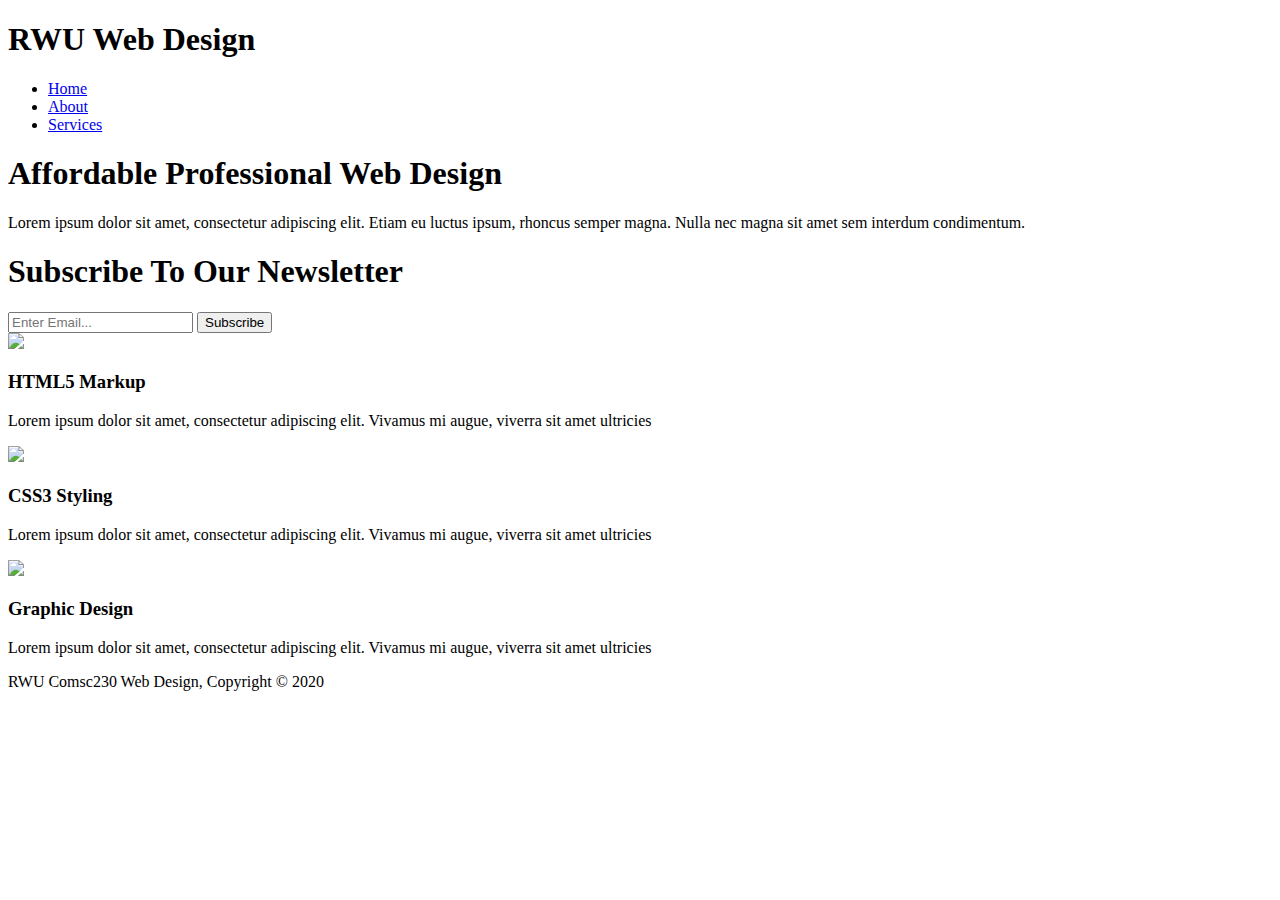
==== index.html @ f475d7a3 "part 5" ====
<!DOCTYPE html>
<html>
  <head>
    <meta charset="utf-8">
    <meta name="viewport" content="width=device-width">
    <meta name="description" content="Affordable and professional web design">
	  <meta name="keywords" content="web design, affordable web design, professional web design">
  	<meta name="author" content="Tom Newman">
    <title>RWU Comsc230 Web Design | Welcome</title>
    <link rel="stylesheet" href="./css/style.css">
  </head>
  <body>
	  <header>
 <div class="container">
     <div id="branding">
         <h1>RWU Web Design</h1>
     </div>	
     <nav>
         <ul>
             <li><a href="index.html">Home</a></li>
             <li><a href="about.html">About</a></li>
             <li><a href="services.html">Services</a></li>
         </ul>
     </nav>
</div>
     </header>
     <section id="showcase">
        <div class="container">
          <h1>Affordable Professional Web Design</h1>
          <!-- Dummy text is from www.lipsum.com -->
          <p>Lorem ipsum dolor sit amet, consectetur adipiscing elit. Etiam eu luctus ipsum, rhoncus semper magna. Nulla nec magna sit amet sem interdum condimentum.</p>
        </div>
      </section>

      <section id="newsletter">
        <div class="container">
          <h1>Subscribe To Our Newsletter</h1>
          <form>
            <input type="email" placeholder="Enter Email...">
            <button type="submit" class="button_1">Subscribe</button>
          </form>
        </div>
      </section>

<!-- Adding in the Boxes section under the newsletter section 
The boxes are in a container class and each box has it's own div
We also add the images to the img folder
-->

      <section id="boxes">
        <div class="container">
          <div class="box">
            <img src="./img/logo_html.png">
            <h3>HTML5 Markup</h3>
            <p>Lorem ipsum dolor sit amet, consectetur adipiscing elit. Vivamus mi augue, viverra sit amet ultricies</p>
          </div>
          <div class="box">
            <img src="./img/logo_css.png">
            <h3>CSS3 Styling</h3>
            <p>Lorem ipsum dolor sit amet, consectetur adipiscing elit. Vivamus mi augue, viverra sit amet ultricies</p>
          </div>
          <div class="box">
            <img src="./img/logo_brush.png">
            <h3>Graphic Design</h3>
            <p>Lorem ipsum dolor sit amet, consectetur adipiscing elit. Vivamus mi augue, viverra sit amet ultricies</p>
          </div>
        </div>
      </section>
      <footer>
        <p>RWU Comsc230 Web Design, Copyright &copy; 2020</p>
      </footer>

  </body>
</html>
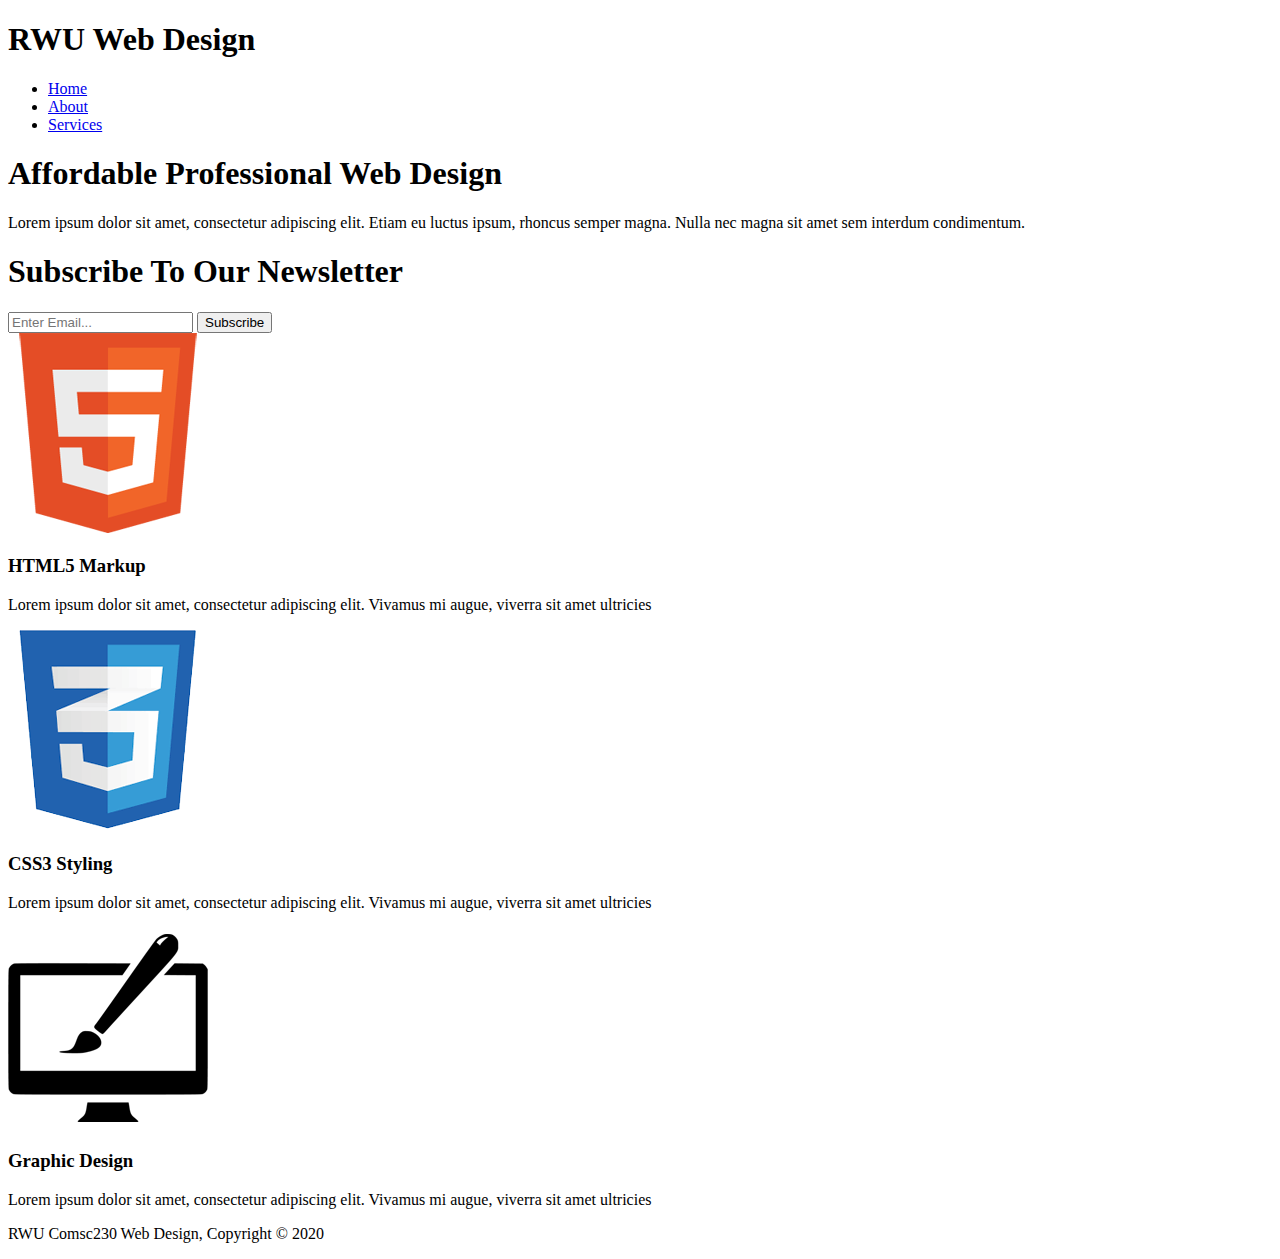
==== commit 169ede01: "part 6" ====
--- a/index.html
+++ b/index.html
@@ -1,4 +1,10 @@
 <!DOCTYPE html>
+<!--
+    This branch part6-css continues building the css styling in the 
+    css/css.style file.
+   
+   Note: Video location 24:22 thru 29:40
+-->
 <html>
   <head>
     <meta charset="utf-8">
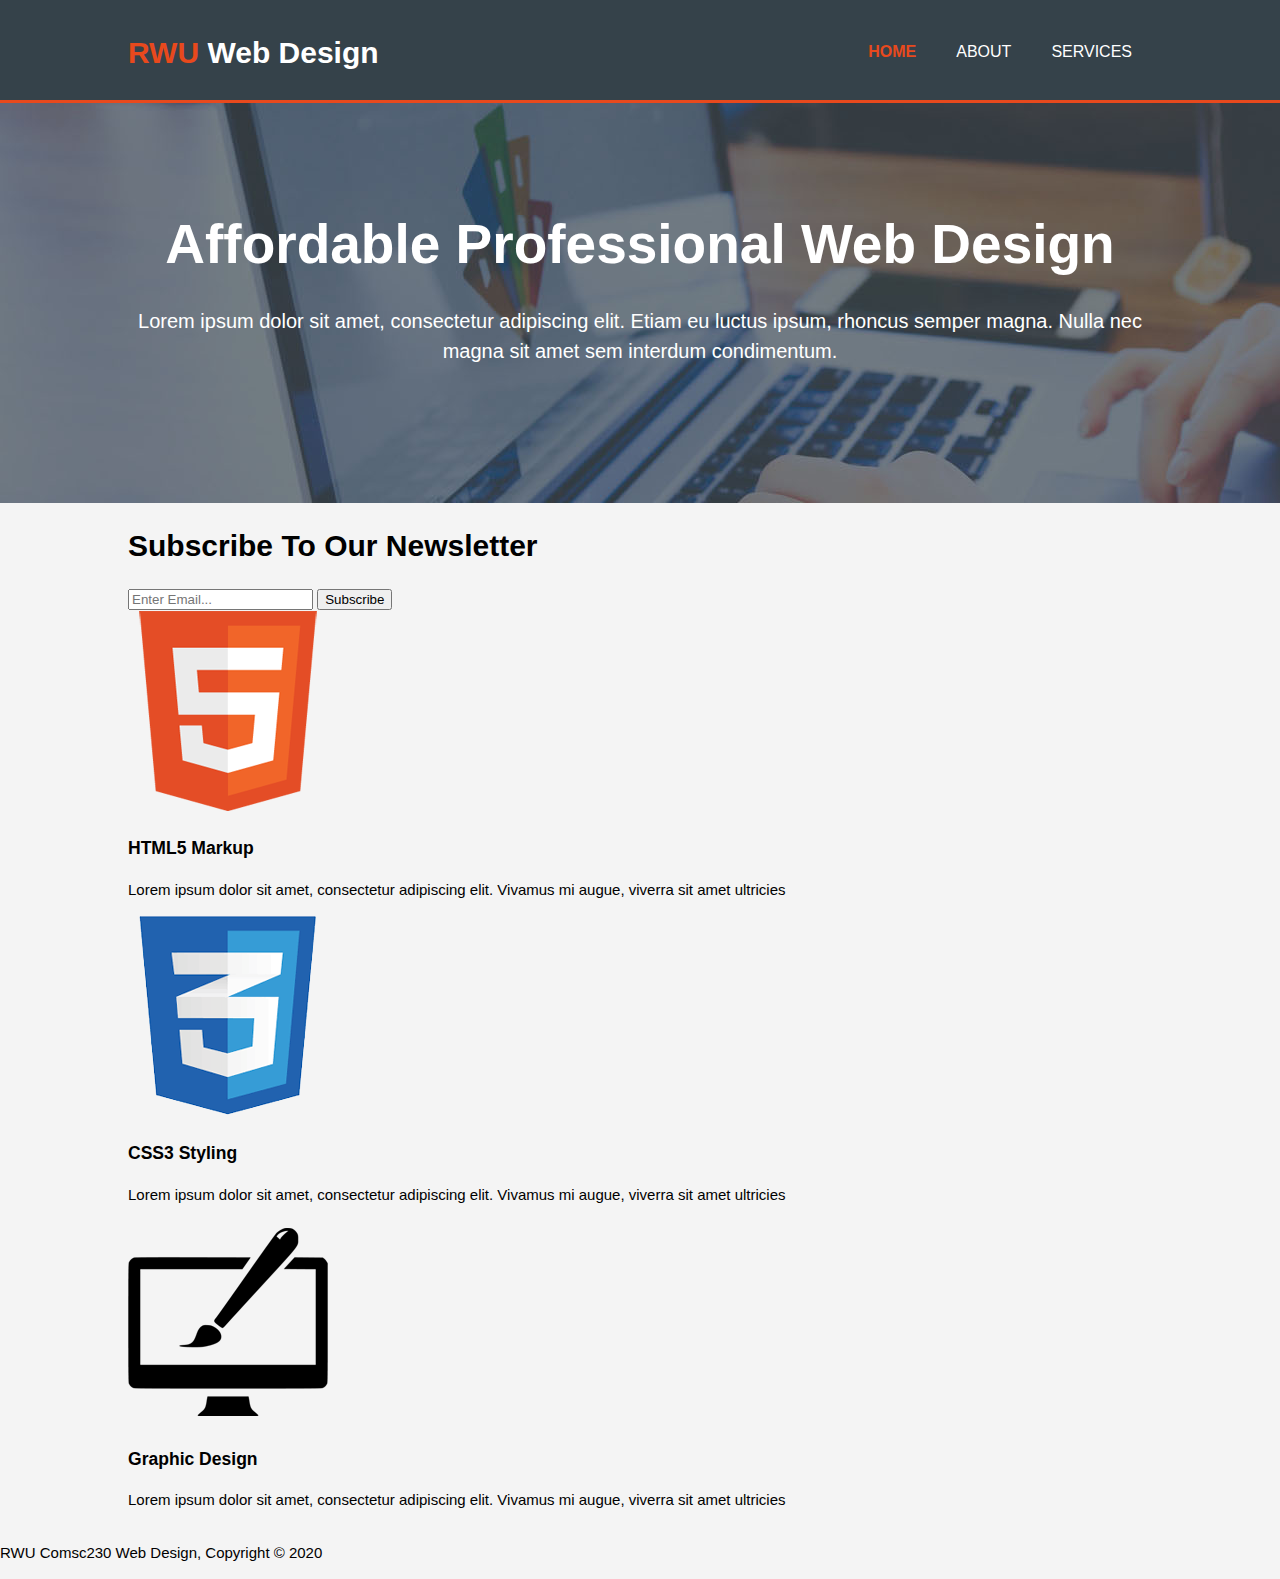
==== commit aa2a460d: "corrected link to styles sheet" ====
--- a/index.html
+++ b/index.html
@@ -1,9 +1,9 @@
 <!DOCTYPE html>
 <!--
-    This branch part6-css continues building the css styling in the 
-    css/css.style file.
+    This branch part9-css continues building the css styling in the 
+    css/css.style file. Css for the showcase header and paragraph formating is added
    
-   Note: Video location 24:22 thru 29:40
+     Video location 35:27 thru 36:36
 -->
 <html>
   <head>
@@ -13,17 +13,17 @@
 	  <meta name="keywords" content="web design, affordable web design, professional web design">
   	<meta name="author" content="Tom Newman">
     <title>RWU Comsc230 Web Design | Welcome</title>
-    <link rel="stylesheet" href="./css/style.css">
+    <link rel="stylesheet" href="./css/styles.css">
   </head>
   <body>
 	  <header>
  <div class="container">
      <div id="branding">
-         <h1>RWU Web Design</h1>
+         <h1><span class="highlight">RWU</span> Web Design</h1>
      </div>	
      <nav>
          <ul>
-             <li><a href="index.html">Home</a></li>
+             <li class="current"><a href="index.html">Home</a></li>
              <li><a href="about.html">About</a></li>
              <li><a href="services.html">Services</a></li>
          </ul>
--- a/css/styles.css
+++ b/css/styles.css
@@ -0,0 +1,105 @@
+/*
+A CSS rule set has one part called selector, and the other part called declaration. The
+declaration contains various rules, each composed by a property, and a value.
+In this example, p is the selector, and applies one rule which sets the value 20px to the
+font-size property: In this example the body is the selector
+and there are a set of rules for: font, padding, margin, and background-color
+*/
+
+body{
+    font: 15px/1.5 Arial, Helvetica,sans-serif;
+    padding:0;
+    margin:0;
+    background-color:#f4f4f4;
+  }
+
+  /* Global - 
+  
+  Global means that the css formatting rules specified will apply as a default
+  to the selectors indicated.
+  
+  The container width is responsive to the size of the device, 
+  the margin 'auto' will keep the conainer in the middle of the screen
+  using 'overflow hidden' will prevent a scroll bar from popping up
+  if the content goes beyond the screen boundary
+  */
+  
+.container{
+    width:80%; 
+    margin:auto;
+    overflow:hidden;
+  }
+
+  ul{
+      margin:0;
+      padding:0;
+  }
+
+  /* Header **/
+header{
+    background:#35424a;
+    color:#ffffff;
+    padding-top:30px;
+    min-height:70px;
+    border-bottom:#e8491d 3px solid;
+  }
+  
+
+  header a{
+    color:#ffffff;
+    text-decoration:none;
+    text-transform: uppercase;
+    font-size:16px;
+  }
+  
+
+  header li{
+    float:left;
+    display:inline;
+    padding: 0 20px 0 20px;
+  }
+  
+  /*  
+  Notice the use of the # because the branding component has an id 
+  */
+
+  header #branding{
+    float:left;
+  }
+  
+  header #branding h1{
+    margin:0;
+  }
+  
+  header nav{
+    float:right;
+    margin-top:10px;
+  }
+
+  header .highlight, header .current a{
+    color:#e8491d;
+    font-weight:bold;
+  }
+
+  
+header a:hover{
+    color:#cccccc;
+    font-weight:bold;
+  }
+  /* Showcase */
+#showcase{
+    min-height:400px;
+    background:url('../img/showcase.jpg') no-repeat 0 -400px;
+    text-align:center;
+    color:#ffffff;
+  }
+  
+  #showcase h1{
+    margin-top:100px;
+    font-size:55px;
+    margin-bottom:10px;
+  }
+  
+  #showcase p{
+    font-size:20px;
+  }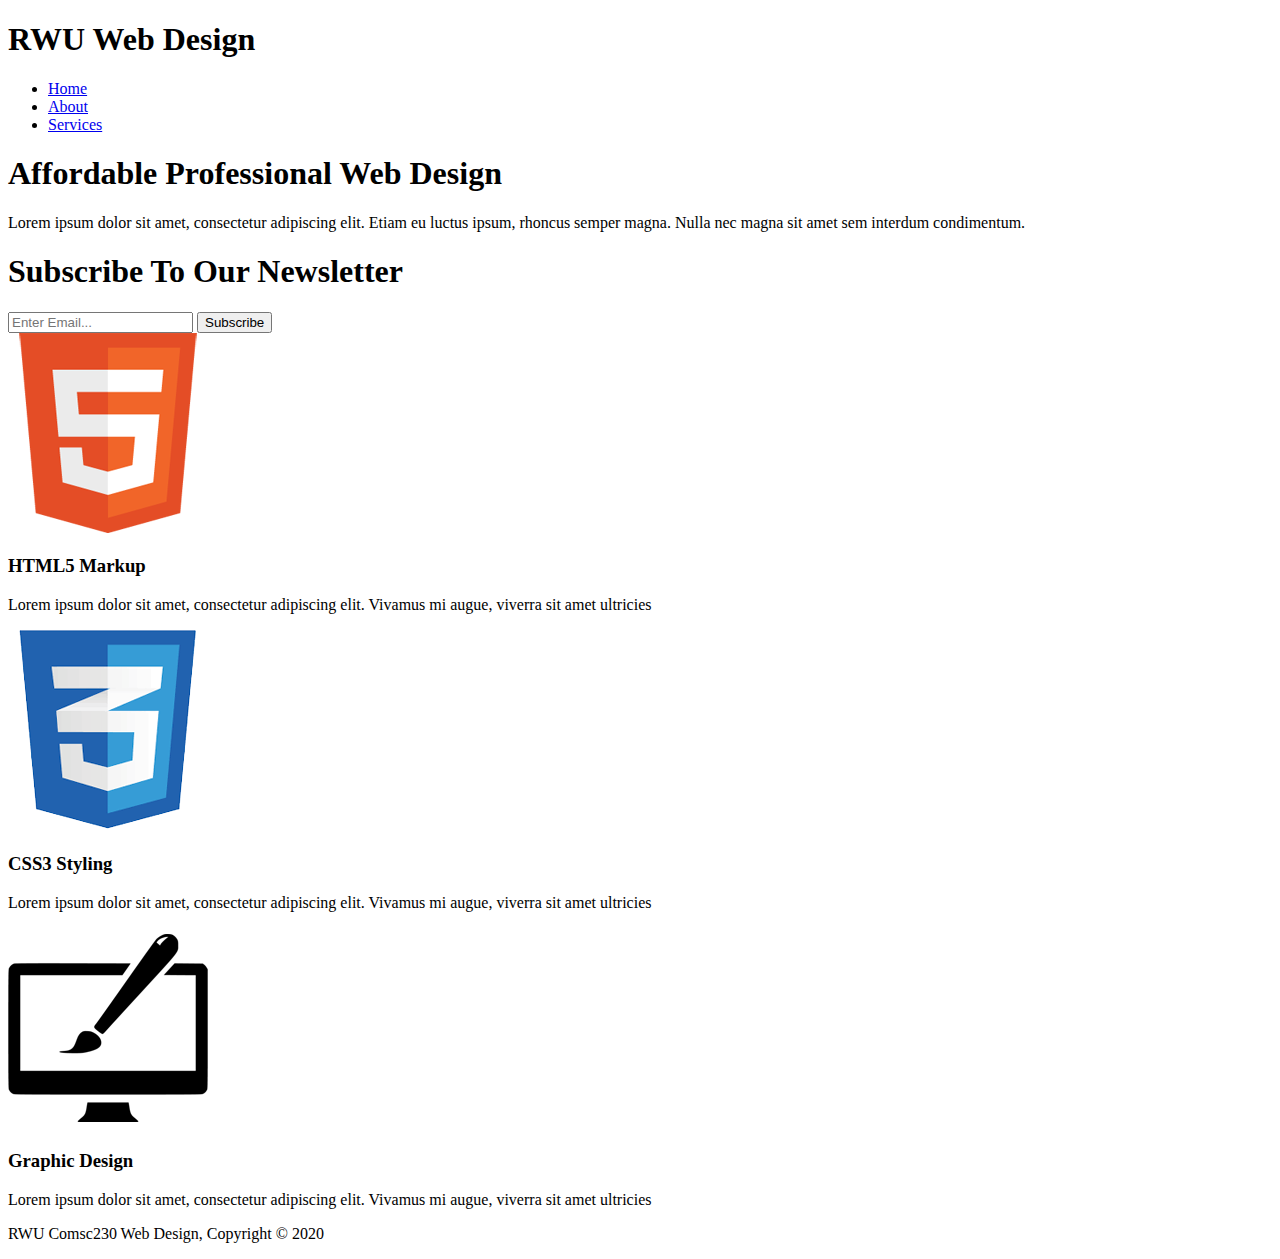
==== commit 000ab518: "part 10" ====
--- a/index.html
+++ b/index.html
@@ -1,9 +1,8 @@
 <!DOCTYPE html>
 <!--
-    This branch part9-css continues building the css styling in the 
-    css/css.style file. Css for the showcase header and paragraph formating is added
-   
-     Video location 35:27 thru 36:36
+    This branch part10-css continues building the css styling in the 
+    css/css.style file. The CSS for the newsletter is added to the style.css file.
+     Video location 35:27 thru 38:48
 -->
 <html>
   <head>
@@ -13,7 +12,7 @@
 	  <meta name="keywords" content="web design, affordable web design, professional web design">
   	<meta name="author" content="Tom Newman">
     <title>RWU Comsc230 Web Design | Welcome</title>
-    <link rel="stylesheet" href="./css/styles.css">
+    <link rel="stylesheet" href="./css/style.css">
   </head>
   <body>
 	  <header>
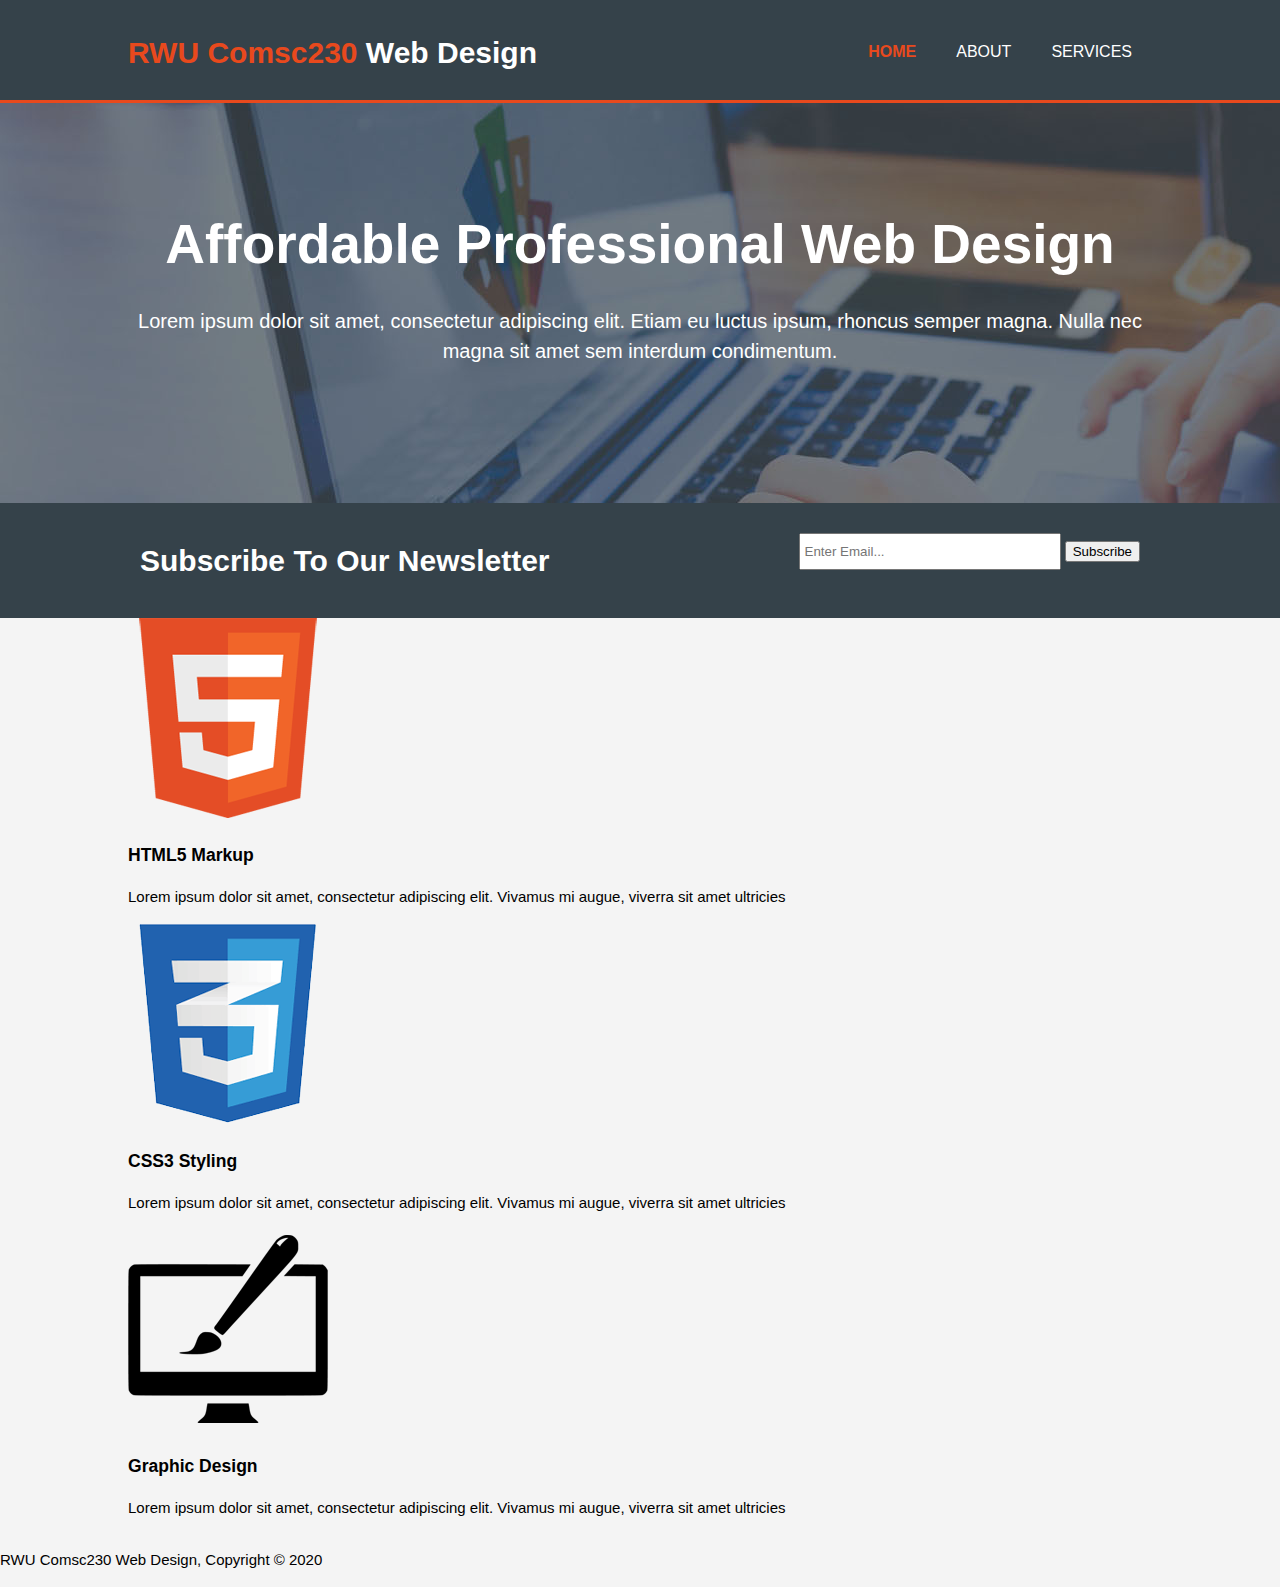
==== commit 2a228d12: "part 11 finishing changes" ====
--- a/index.html
+++ b/index.html
@@ -1,9 +1,14 @@
 <!DOCTYPE html>
 <!--
-    This branch part10-css continues building the css styling in the 
-    css/css.style file. The CSS for the newsletter is added to the style.css file.
-     Video location 35:27 thru 38:48
+    This branch part11-css completes the building the css styling for the home page.
+    Css is added for: button_1, 'boxes', box image, footer. 
+    The CSS for the media queries is also in the style.css in this branch.
+  
+    This completes the CSS styling for the home page. Next he will go on to 
+    show how to create the other two pages for the website.
+     Video location 38:48 thru 43:32
 -->
+
 <html>
   <head>
     <meta charset="utf-8">
@@ -12,13 +17,13 @@
 	  <meta name="keywords" content="web design, affordable web design, professional web design">
   	<meta name="author" content="Tom Newman">
     <title>RWU Comsc230 Web Design | Welcome</title>
-    <link rel="stylesheet" href="./css/style.css">
+    <link rel="stylesheet" href="./css/styles.css">
   </head>
   <body>
 	  <header>
  <div class="container">
      <div id="branding">
-         <h1><span class="highlight">RWU</span> Web Design</h1>
+         <h1><span class="highlight">RWU Comsc230</span> Web Design</h1>
      </div>	
      <nav>
          <ul>
--- a/css/styles.css
+++ b/css/styles.css
@@ -0,0 +1,130 @@
+/*
+A CSS rule set has one part called selector, and the other part called declaration. The
+declaration contains various rules, each composed by a property, and a value.
+In this example, p is the selector, and applies one rule which sets the value 20px to the
+font-size property: In this example the body is the selector
+and there are a set of rules for: font, padding, margin, and background-color
+*/
+
+body{
+    font: 15px/1.5 Arial, Helvetica,sans-serif;
+    padding:0;
+    margin:0;
+    background-color:#f4f4f4;
+  }
+
+  /* Global - 
+  
+  Global means that the css formatting rules specified will apply as a default
+  to the selectors indicated.
+  
+  The container width is responsive to the size of the device, 
+  the margin 'auto' will keep the conainer in the middle of the screen
+  using 'overflow hidden' will prevent a scroll bar from popping up
+  if the content goes beyond the screen boundary
+  */
+  
+.container{
+    width:80%; 
+    margin:auto;
+    overflow:hidden;
+  }
+
+  ul{
+      margin:0;
+      padding:0;
+  }
+
+  /* Header **/
+header{
+    background:#35424a;
+    color:#ffffff;
+    padding-top:30px;
+    min-height:70px;
+    border-bottom:#e8491d 3px solid;
+  }
+  
+
+  header a{
+    color:#ffffff;
+    text-decoration:none;
+    text-transform: uppercase;
+    font-size:16px;
+  }
+  
+
+  header li{
+    float:left;
+    display:inline;
+    padding: 0 20px 0 20px;
+  }
+  
+  /*  
+  Notice the use of the # because the branding component has an id 
+  */
+
+  header #branding{
+    float:left;
+  }
+  
+  header #branding h1{
+    margin:0;
+  }
+  
+  header nav{
+    float:right;
+    margin-top:10px;
+  }
+
+  header .highlight, header .current a{
+    color:#e8491d;
+    font-weight:bold;
+  }
+
+  
+header a:hover{
+    color:#cccccc;
+    font-weight:bold;
+  }
+  /* Showcase */
+#showcase{
+    min-height:400px;
+    background:url('../img/showcase.jpg') no-repeat 0 -400px;
+    text-align:center;
+    color:#ffffff;
+  }
+  
+  #showcase h1{
+    margin-top:100px;
+    font-size:55px;
+    margin-bottom:10px;
+  }
+  
+  #showcase p{
+    font-size:20px;
+  }
+
+  /* Newsletter */
+#newsletter{
+    padding:15px;
+    color:#ffffff;
+    background:#35424a
+  }
+  
+  #newsletter h1{
+    float:left;
+  }
+  
+  #newsletter form {
+    float:right;
+    margin-top:15px;
+  }
+  /*  CSS version 3 is the current version with many improvements
+  check out the wiki at:
+  https://en.wikipedia.org/wiki/CSS
+  */
+  #newsletter input[type="email"]{
+    padding:4px;
+    height:25px;
+    width:250px;
+  }